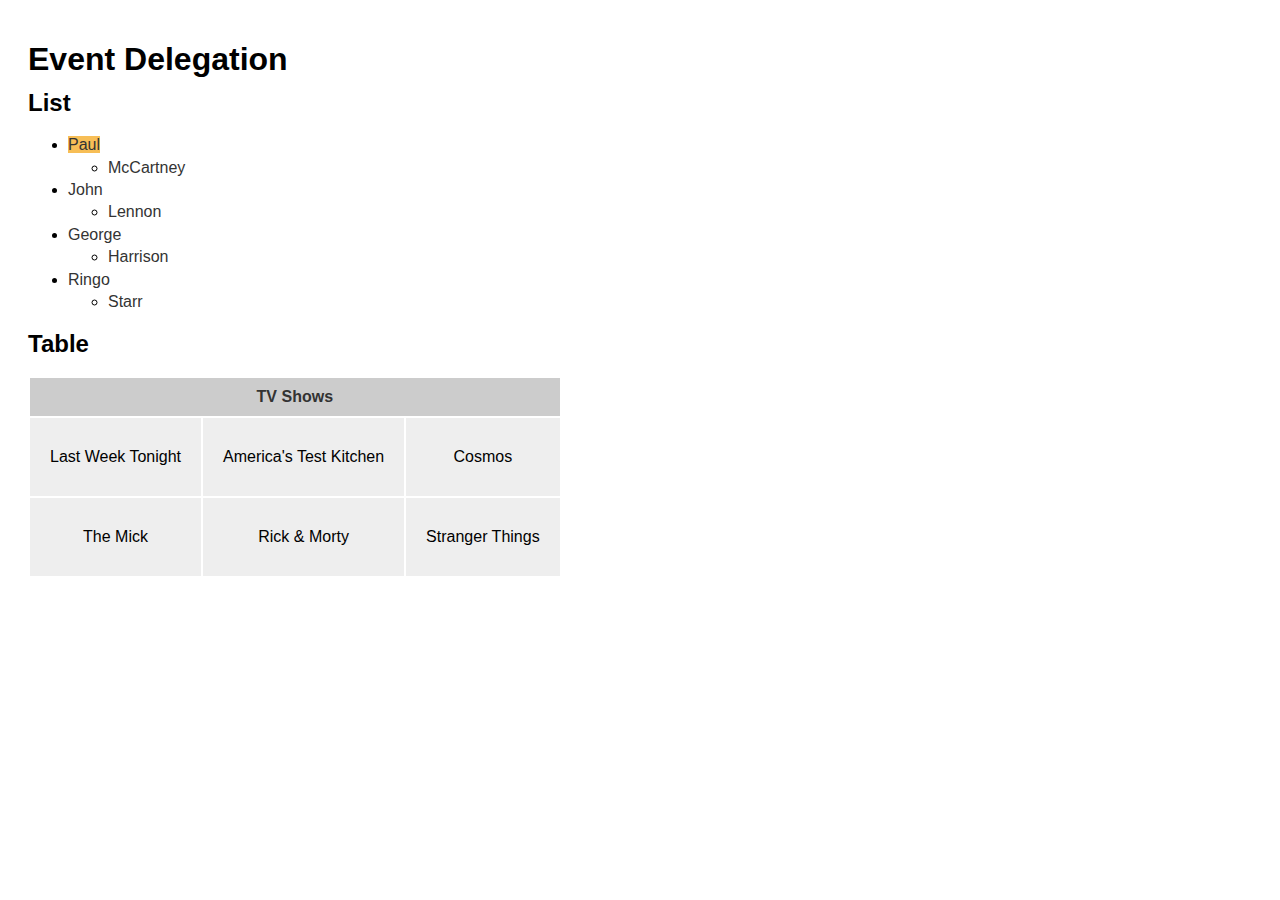
==== event-delegation/index.html @ adfd3445 "Add event delegation example" ====
<html>
<head>
	<meta charset="UTF-8">
	<meta name="viewport" content="width=device-width, initial-scale=1.0">
	<meta http-equiv="X-UA-Compatible" content="ie=edge">
	<title>Event Delegation</title>
	<style>
		body {
			font-family: "Helvetica", Arial, sans-serif;
			line-height: 1.4em;
			padding: 40px 20px;
		}
		a {
			color: #333;
			text-decoration: none;
		}
		a:hover {
			color: #000;
			text-decoration: none;
		}
		.highlight {
			background-color: #f7be56;
		}
		table {
			text-align: center;
		}
		th {
			background-color: #ccc;
			color: #333;
			padding: 10px 20px;
		}
		td {
			background-color: #eee;
			padding: 30px 20px;
		}
		td:hover {
			cursor: pointer;
		}
	</style>
</head>
<body>
	<h1>Event Delegation</h1>
	<h2>List</h2>
	<ul id="beatles">
		<li>
			<a href="index.html" class="highlight">Paul</a>
			<ul>
				<li>
					<a href="index.html">McCartney</a>
				</li>
			</ul>
		</li>
		<li>
			<a href="index.html">John</a>
			<ul>
				<li>
					<a href="index.html">Lennon</a>
				</li>
			</ul>
		</li>
		<li>
			<a href="index.html">George</a>
			<ul>
				<li>
					<a href="index.html">Harrison</a>
				</li>
			</ul>
		</li>
		<li>
			<a href="index.html">Ringo</a>
			<ul>
				<li>
					<a href="index.html">Starr</a>
				</li>
			</ul>
		</li>
	</ul>
	<h2>Table</h2>
	<table id="shows">
		<thead>
			<tr>
				<th colspan="3">TV Shows</th>
			</tr>
		</thead>
		<tbody>
			<tr>
				<td>Last Week Tonight</td>
				<td>America's Test Kitchen</td>
				<td>Cosmos</td>
			</tr>
			<tr>
				<td>The Mick</td>
				<td>Rick &amp; Morty</td>
				<td>Stranger Things</td>
			</tr>
		</tbody>
	</table>
	<script src="event-delegation.js" type="text/javascript"></script>
</body>
</html>
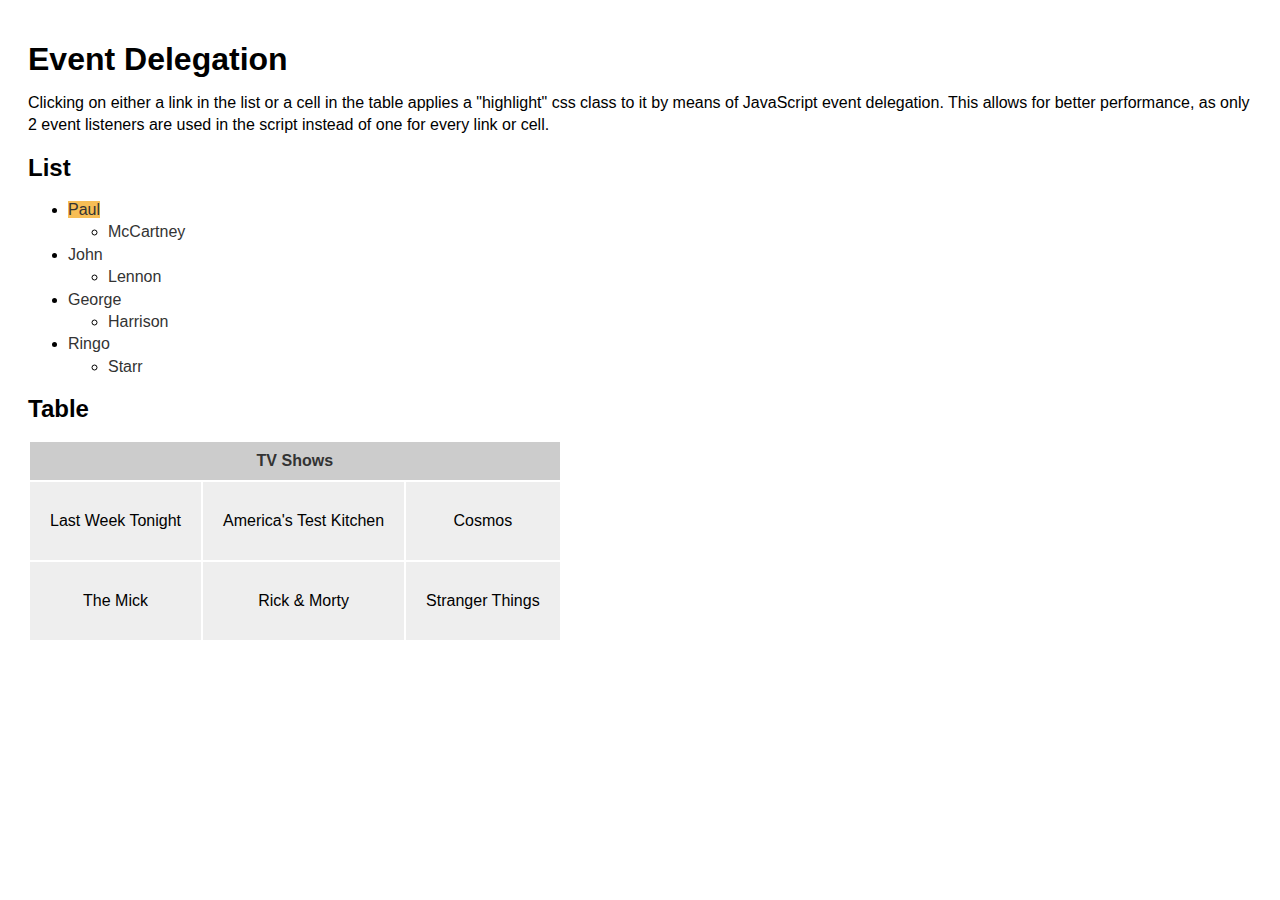
==== commit aba73568: "Add description to event delegation example" ====
--- a/event-delegation/index.html
+++ b/event-delegation/index.html
@@ -40,6 +40,7 @@
 </head>
 <body>
 	<h1>Event Delegation</h1>
+	<p>Clicking on either a link in the list or a cell in the table applies a "highlight" css class to it by means of JavaScript event delegation. This allows for better performance, as only 2 event listeners are used in the script instead of one for every link or cell.</p>
 	<h2>List</h2>
 	<ul id="beatles">
 		<li>
